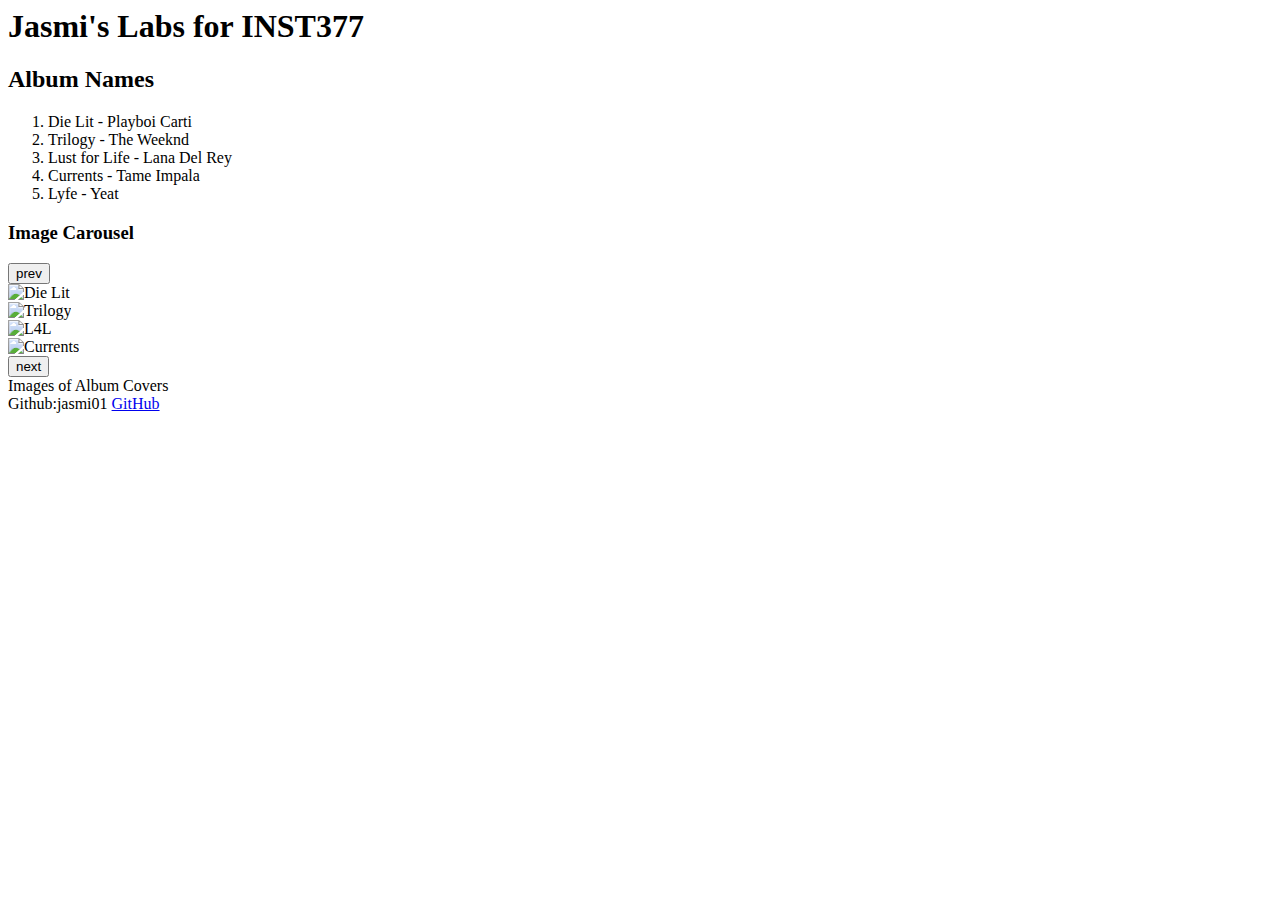
==== client/lab_3/index.html @ ffb179e0 "Lab 3" ====
<html lang="en">
  <head>
    <link rel="stylesheet" href="style.css" type="text/css">
    <meta charset="UTF-8">
    <meta http-equiv="X-UA-Compatible" content="IE=edge">
    <meta name="viewport" content="width=device-width, initial-scale=1">
    <title>Prof A's Labs</title>
  </head>
  <body>
    <div class="wrapper">
      <header class="header">
        <h1>Jasmi's Labs for INST377</h1>
      </header>
      <div class="container">
      <div class="left_section box">
        <h2>Album Names</h2>
        <ol>
          <div class="box">
          <li>Die Lit - Playboi Carti</li>
          <li>Trilogy - The Weeknd</li>
          <li>Lust for Life - Lana Del Rey</li>
          <li>Currents - Tame Impala</li>
          <li>Lyfe - Yeat</li>
          </div>
        </ol>
      </div>
      <div class="right_section box">
        <h3>Image Carousel</h3>
        <div class="carousel">
            <div class="slides">
                <button class="prev">prev</button>
              <div class="carousel_item visible"><img src="images/dielit.png" alt="Die Lit"></div>
              <div class="carousel_item hidden"><img src="images/trilogy.png" alt="Trilogy"></div>
              <div class="carousel_item hidden"><img src="images/lust for life.png" alt="L4L"></div>
              <div class="carousel_item hidden"><img src="images/currents.png" alt="Currents"></div>
                  </div>
                  <button class="next">next</button>
        </div>
        <div class="box">Images of Album Covers</div>
      </div>
      </div>
    <footer class="footer"> Github:jasmi01 <a href="https://github.com/jasmi01">GitHub</a>
    </footer>
    <script src="script.js" ></script>
  </body>
</html>
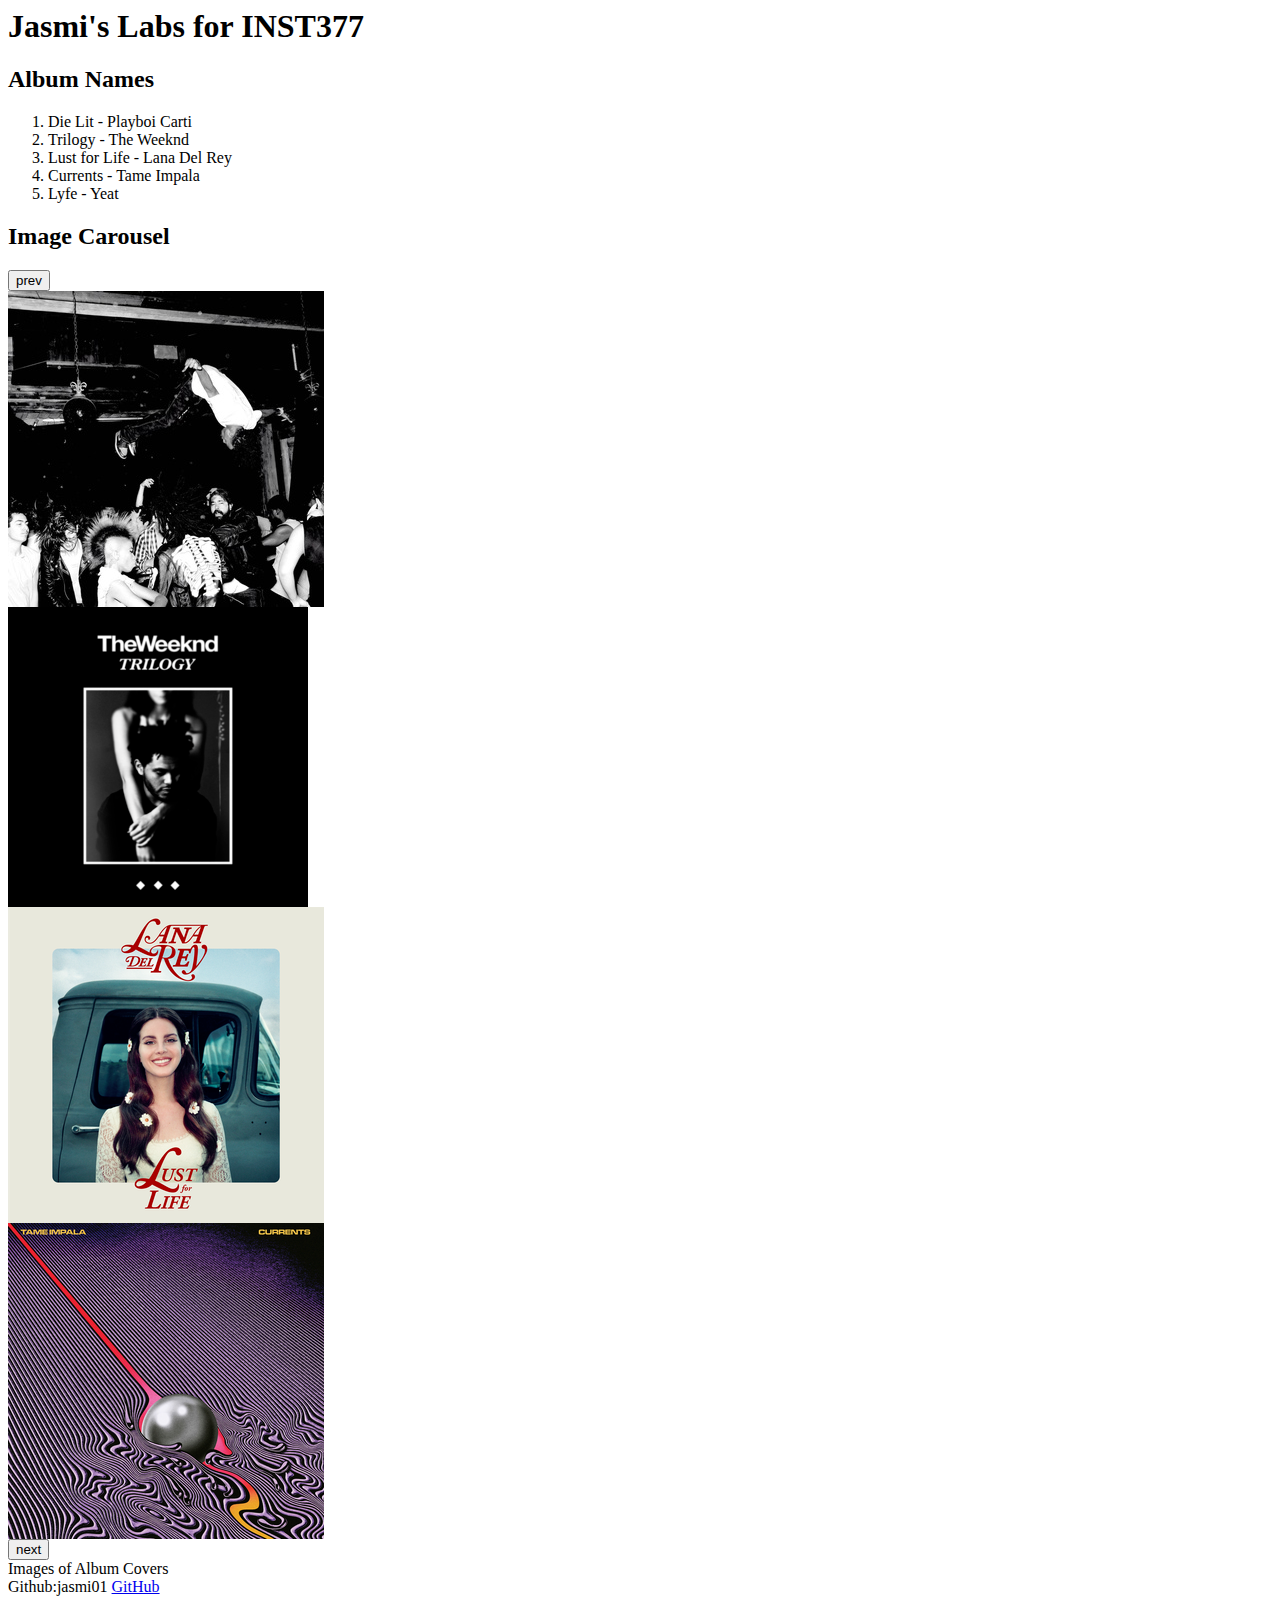
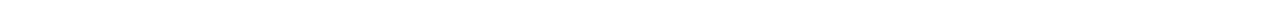
==== commit ccbcca60: "Lab 3" ====
--- a/client/lab_3/index.html
+++ b/client/lab_3/index.html
@@ -4,7 +4,7 @@
     <meta charset="UTF-8">
     <meta http-equiv="X-UA-Compatible" content="IE=edge">
     <meta name="viewport" content="width=device-width, initial-scale=1">
-    <title>Prof A's Labs</title>
+    <title>Jasmi's INST377 Labs</title>
   </head>
   <body>
     <div class="wrapper">
@@ -14,26 +14,24 @@
       <div class="container">
       <div class="left_section box">
         <h2>Album Names</h2>
-        <ol>
-          <div class="box">
+          <ol class="box">
           <li>Die Lit - Playboi Carti</li>
           <li>Trilogy - The Weeknd</li>
           <li>Lust for Life - Lana Del Rey</li>
           <li>Currents - Tame Impala</li>
           <li>Lyfe - Yeat</li>
-          </div>
-        </ol>
+          </ol>
       </div>
       <div class="right_section box">
-        <h3>Image Carousel</h3>
+        <h2>Image Carousel</h2>
         <div class="carousel">
+          <button class="prev">prev</button>
             <div class="slides">
-                <button class="prev">prev</button>
-              <div class="carousel_item visible"><img src="images/dielit.png" alt="Die Lit"></div>
-              <div class="carousel_item hidden"><img src="images/trilogy.png" alt="Trilogy"></div>
-              <div class="carousel_item hidden"><img src="images/lust for life.png" alt="L4L"></div>
-              <div class="carousel_item hidden"><img src="images/currents.png" alt="Currents"></div>
-                  </div>
+              <div class="carousel_item visible"><img id="slide_1" src="images/dielit.png" alt="Die Lit"></div>
+              <div class="carousel_item hidden"><img id="slide_2" src="images/trilogy.png" alt="Trilogy"></div>
+              <div class="carousel_item hidden"><img id="slide_3" src="images/lust for life.png" alt="L4L"></div>
+              <div class="carousel_item hidden"><img id="slide_4" src="images/currents.png" alt="Currents"></div>
+              </div>
                   <button class="next">next</button>
         </div>
         <div class="box">Images of Album Covers</div>
